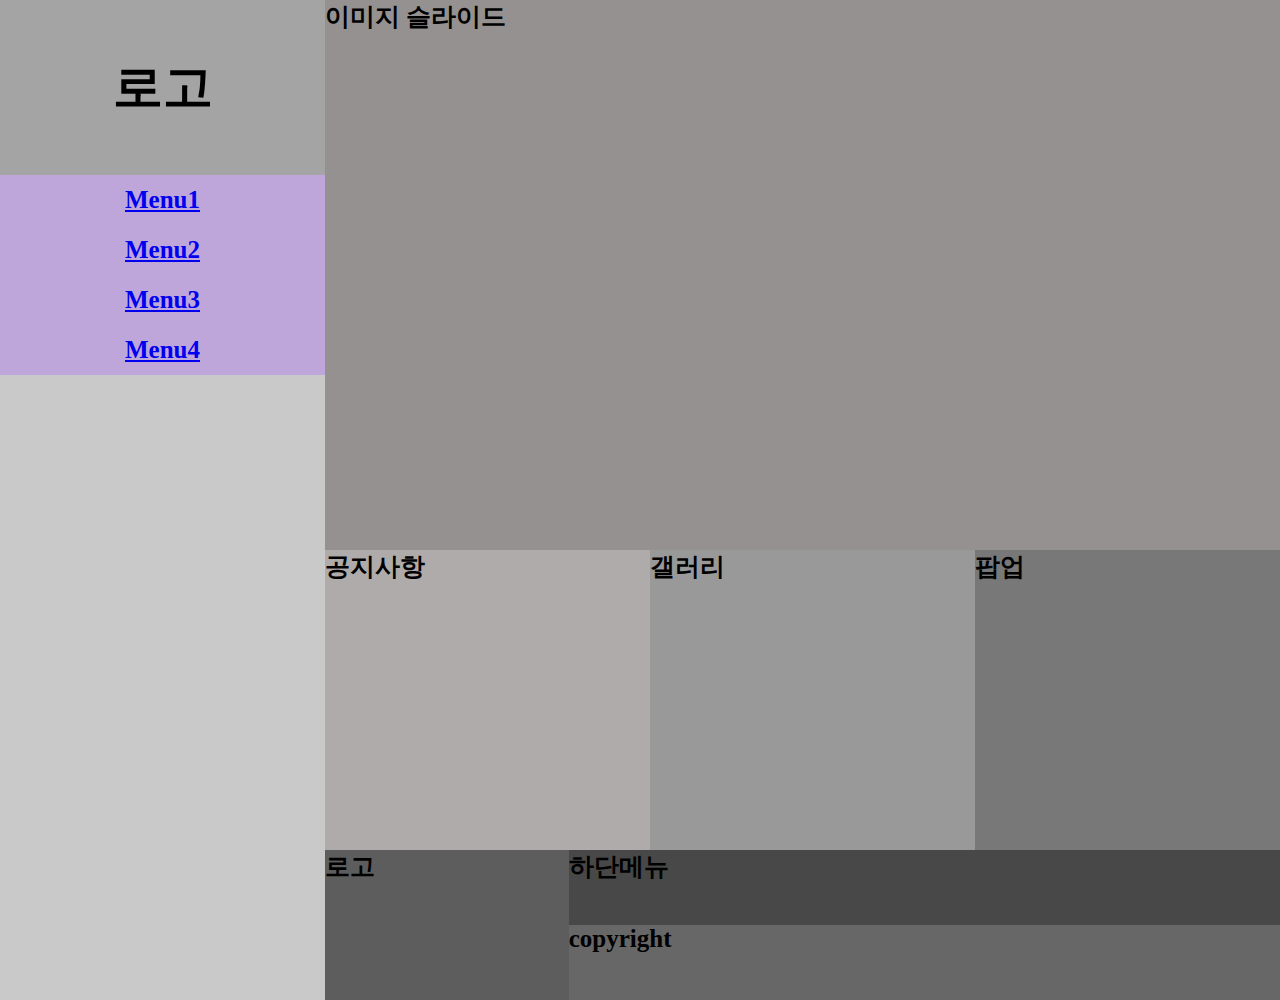
==== LAYOUT/rhkwp1.html @ cf75375e "Add files via upload" ====
<!DOCTYPE html>
<html lang="ko">
<head>
    <meta charset="UTF-8">
    <meta name="viewport" content="width=device-width, initial-scale=1.0">
    <title>과제</title>
    <style>
        * {
            margin: 0;
            padding: 0;
        }
        body {
            font-size: 25px;
            font-weight: bolder;
        }
        #wrap {
            width: 1300px;
            margin: 0 auto;
            display: flex;
            flex-wrap: wrap;
        }
        #aside {
            width: 25%;
            height: 1000px;
            background-color: #c9c9c9;
        }
        #aside .logo {
            width: 100%;
            height: 175px;
            background-color: #a4a4a4;
            text-align: center;
            line-height: 175px;
        }
        #main {
            width: 75%;
        }
        #main #slider {
            width: 100%;
            height: 550px;
            background-color: #959191;
        }
        #main #contents {
            width: 100%;
            display: flex;
        }
        #main #contents .notice {
            width: 33.3333%;
            height: 300px;
            background-color: #b0abab;
        }
        #main #contents .gallery {
            width: 33.3333%;
            height: 300px;
            background-color: #999999;
        }
        #main #contents .pop {
            width: 33.3333%;
            height: 300px;
            background-color: #787878;
        }
        #main #footer {
            width: 100%;
            display: flex;
        }
        #main #footer .logo {
            width: 25%;
            height: 150px;
            background-color: #5d5d5d;
        }
        #main #footer .footer1 {
            width: 75%;
        }
        #main #footer .footer1 .menu{
            width: 100%;
            height: 75px;
            background-color: #484848;
        }
        #main #footer .footer1 .copyright{
            width: 100%;
            height: 75px;
            background-color: #676767;
        }
        .nav {}
        .nav > ul {
            list-style: none;
        }
        .nav > ul > li {
            text-align: center;
            background-color: #bfa6da;
            height: 50px;
            line-height: 50px;
        }
        .nav > ul > li > a {}
    </style>
</head>
<body>

    <div id="wrap">
        
        <aside id="aside">
            <h1 class="logo">로고</h1>
            <nav class="nav">
                <ul>
                    <li><a href="#">Menu1</a></li>
                    <li><a href="#">Menu2</a></li>
                    <li><a href="#">Menu3</a></li>
                    <li><a href="#">Menu4</a></li>
                </ul>
            </nav>
        </aside>

        <main id="main">

            <article id="slider">이미지 슬라이드
            </article>
    
            <section id="contents">
                <div class="notice">공지사항</div>
                <div class="gallery">갤러리</div>
                <div class="pop">팝업</div>
            </section>

            <footer id="footer">
                <div class="logo">로고</div>
                <div class="footer1">
                    <div class="menu">하단메뉴</div>
                    <div class="copyright">copyright</div>
                </div>
            </footer>

        </main>
       
    </div>
</body>
</html>
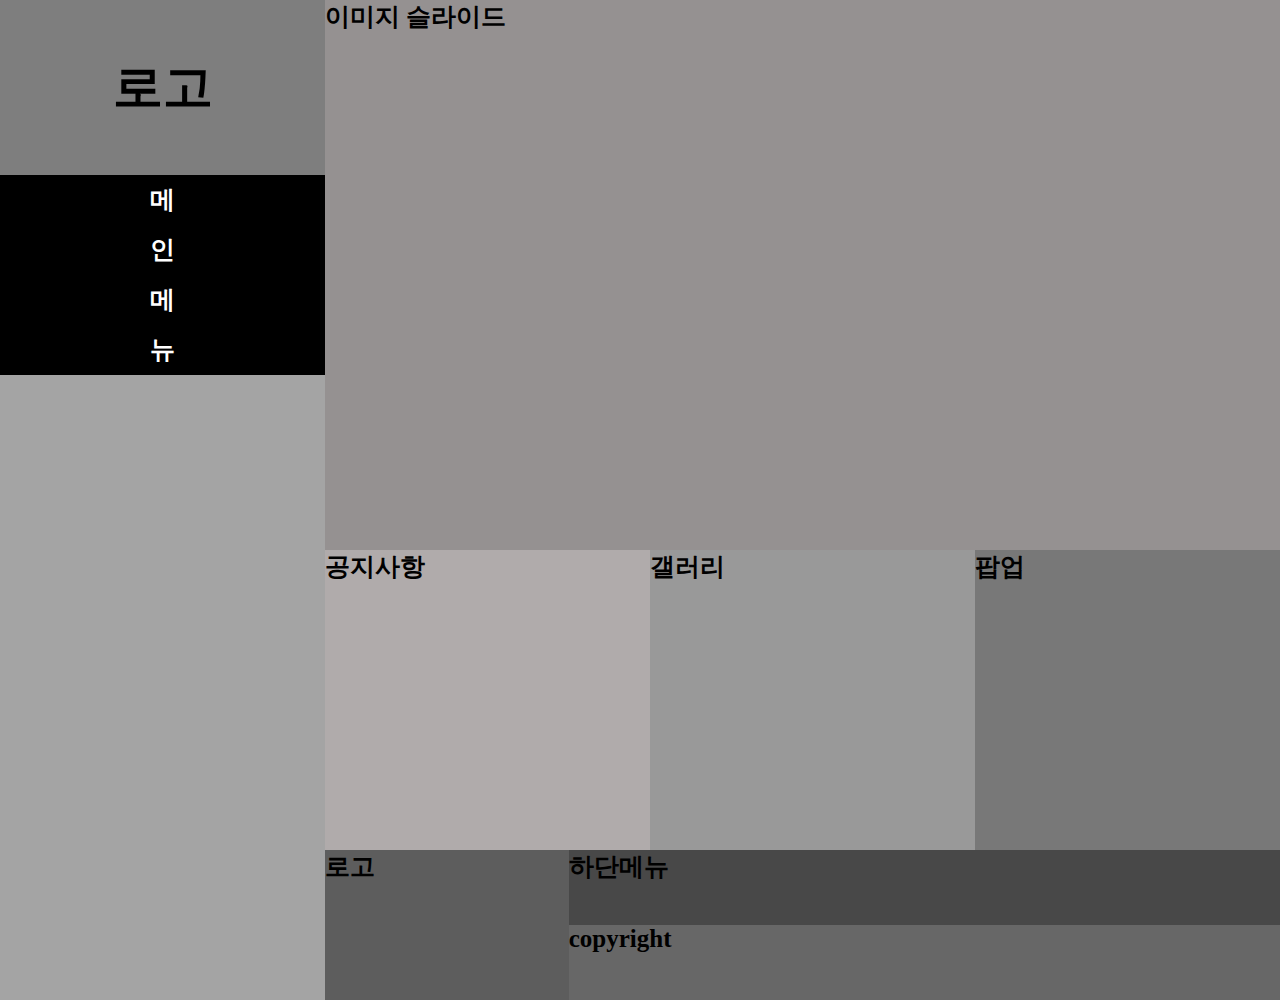
==== commit c3dbd437: "Add files via upload" ====
--- a/LAYOUT/rhkwp1.html
+++ b/LAYOUT/rhkwp1.html
@@ -22,12 +22,12 @@
         #aside {
             width: 25%;
             height: 1000px;
-            background-color: #c9c9c9;
+            background-color: #a4a4a4;
         }
         #aside .logo {
             width: 100%;
             height: 175px;
-            background-color: #a4a4a4;
+            background-color: #7e7e7e;
             text-align: center;
             line-height: 175px;
         }
@@ -80,17 +80,43 @@
             height: 75px;
             background-color: #676767;
         }
-        .nav {}
-        .nav > ul {
+        ul, li {
             list-style: none;
         }
-        .nav > ul > li {
+        a {
+            text-decoration: none;
+            color: #fff;
+        }
+        .nav > ul {
             text-align: center;
-            background-color: #bfa6da;
             height: 50px;
             line-height: 50px;
         }
-        .nav > ul > li > a {}
+        .nav > ul > li {
+            background-color: #000000;
+            position: relative;
+            
+        }
+        .nav > ul > li:hover  {
+            background-color: #535353;
+        }
+        .nav > ul > li > ul {
+            display: none;
+        }
+        .nav > ul > li:hover > ul {
+            display: flex;
+            position: absolute;
+            background-color: #c7c7c7;
+            left: 100%;
+            top: 0%;
+            width: 100%;
+        }
+        .nav > ul > li > ul > li {
+            width: 25%;
+        }
+        .nav > ul > li > ul > li:hover {
+            background-color: #d6c3c3;
+        }
     </style>
 </head>
 <body>
@@ -101,10 +127,43 @@
             <h1 class="logo">로고</h1>
             <nav class="nav">
                 <ul>
-                    <li><a href="#">Menu1</a></li>
-                    <li><a href="#">Menu2</a></li>
-                    <li><a href="#">Menu3</a></li>
-                    <li><a href="#">Menu4</a></li>
+                    <li>
+                        <a href="#">메</a>
+                        <ul>
+                            <li><a href="#">서</a></li>
+                            <li><a href="#">브</a></li>
+                            <li><a href="#">메</a></li>
+                            <li><a href="#">뉴</a></li>
+                        </ul>
+                    </li>
+                    <li>
+                        <a href="#">인</a>
+                        <ul>
+                            <li><a href="#">서</a></li>
+                            <li><a href="#">브</a></li>
+                            <li><a href="#">메</a></li>
+                            <li><a href="#">뉴</a></li>
+                        </ul>
+                    </li>
+                    <li>
+                        <a href="#">메</a>
+                        <ul>
+                            <li><a href="#">서</a></li>
+                            <li><a href="#">브</a></li>
+                            <li><a href="#">메</a></li>
+                            <li><a href="#">뉴</a></li>
+                        </ul>
+                    </li>
+                    <li>
+                        <a href="#">뉴</a>
+                        <ul>
+                            <li><a href="#">서</a></li>
+                            <li><a href="#">브</a></li>
+                            <li><a href="#">메</a></li>
+                            <li><a href="#">뉴</a></li>
+                        </ul>
+                    </li>
+                    
                 </ul>
             </nav>
         </aside>
